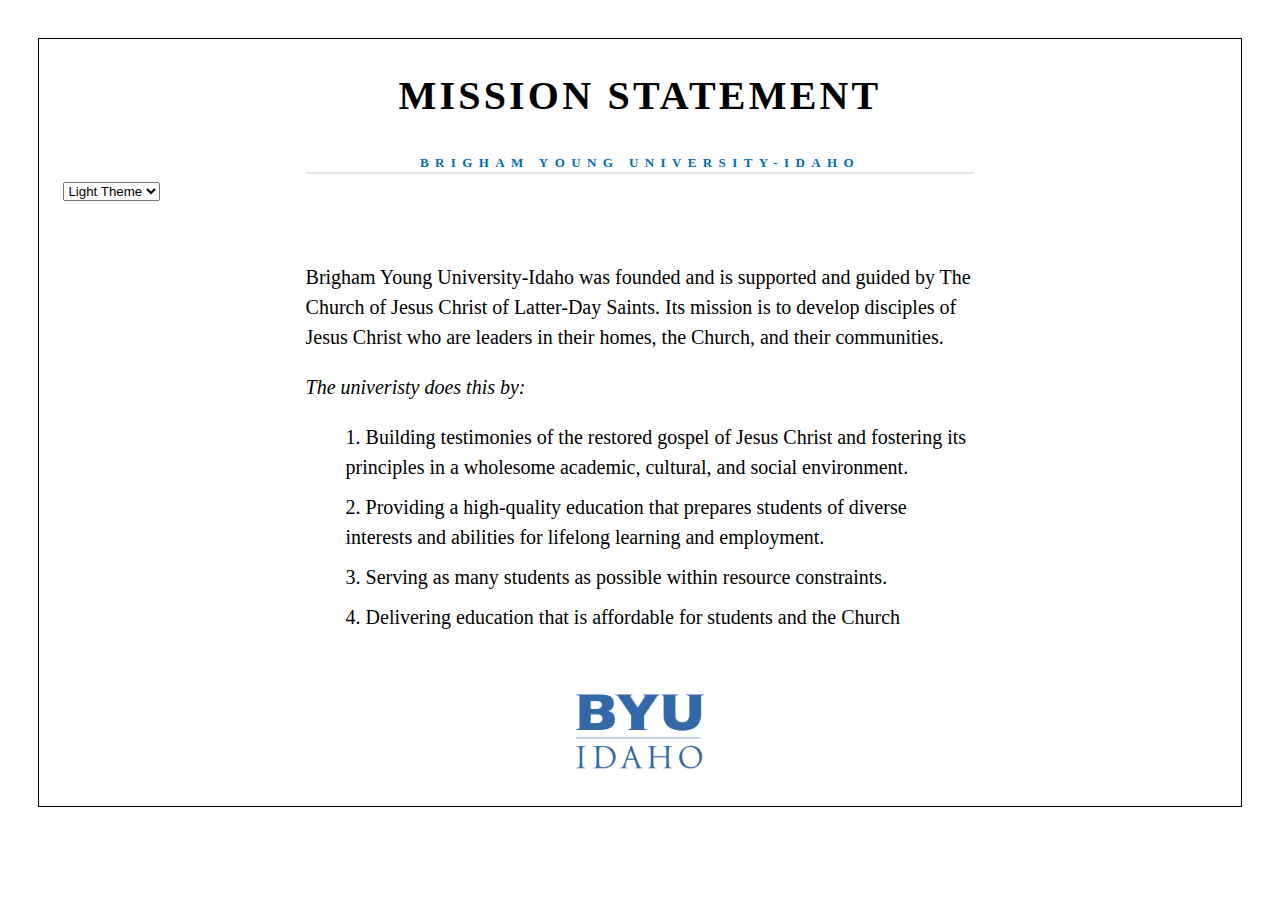
==== index.html @ 895d752e "W02 Completed, Mission Statement" ====
<!DOCTYPE html>
<html lang = "en">
    <head>
        <title>BYU Mission Statement</title>
        <meta charset = "utf-8">
        <link rel = "stylesheet" href = "style.css">
        <meta author = "BYUI">
    </head>

    <body>
        <div class = "content">
            <header class = "header">
                <h1> MISSION STATEMENT</h1>
                <h2> BRIGHAM YOUNG UNIVERSITY-IDAHO</h2>
                <select id = "theme-selector">
                    <option value="Light Theme" selected>Light Theme</option>
                    <option value="Dark Theme">Dark Theme</option>
                </select>
            </header>
            <main>

                <p>Brigham Young University-Idaho was founded and is supported and guided by The Church of Jesus Christ of Latter-Day Saints.
                    Its mission is to develop disciples of Jesus Christ who are leaders in their homes, the Church, and their communities.
                </p>
                <p> <i>The univeristy does this by:</i></p>
                <ol>
                    <li> Building testimonies of the restored gospel of Jesus Christ and fostering its principles in a wholesome academic, cultural, and social environment.</li>
                    <li> Providing a high-quality education that prepares students of diverse interests and abilities for lifelong learning and employment.</li>
                    <li> Serving as many students as possible within resource constraints.</li>
                    <li> Delivering education that is affordable for students and the Church</li>
                </ol>

            </main>
            <footer>
                <img id = "byu-logo" src = "byui-logo_blue.webp" alt = "BYUI Logo" width="150" height="84">
            </footer>
            <script src = "mission.js" defer></script>
        </div>
    </body>
</html>
---- style.css ----
body{
    margin: 3%;
    border:1px solid;
}

.content{
    text-align:left;
    margin: 2% 2%;
    font-size:20px;
    line-height:1.5;
}
h1 {
    text-align:center;
    letter-spacing: .2rem;
}

h2{
    margin:0 21%;
    letter-spacing: .4rem;
    text-align:center;
    color:#006EB6;
    font-size: 13px;
    border-bottom: 2px solid rgba(0, 0, 0, 0.1);
}

main{
    margin:5% 21%;
}
p{
    margin-top: 2%;
}

ol {
    list-style-position: inside; /* Moves the numbers inside to align with the text */
    margin: auto;       /* Keeps the list centered */
    text-align: left;     /* Aligns the text to the left inside the centered list */
    width: fit-content;   /* Ensures the width is only as wide as the content */
    margin-top:2%;
}

ol li {
    margin-bottom:10px;
}

footer{
    margin-top:50px;
    text-align:center;
}

.dark{
    background-color: #333;
    color: #829e92;
}
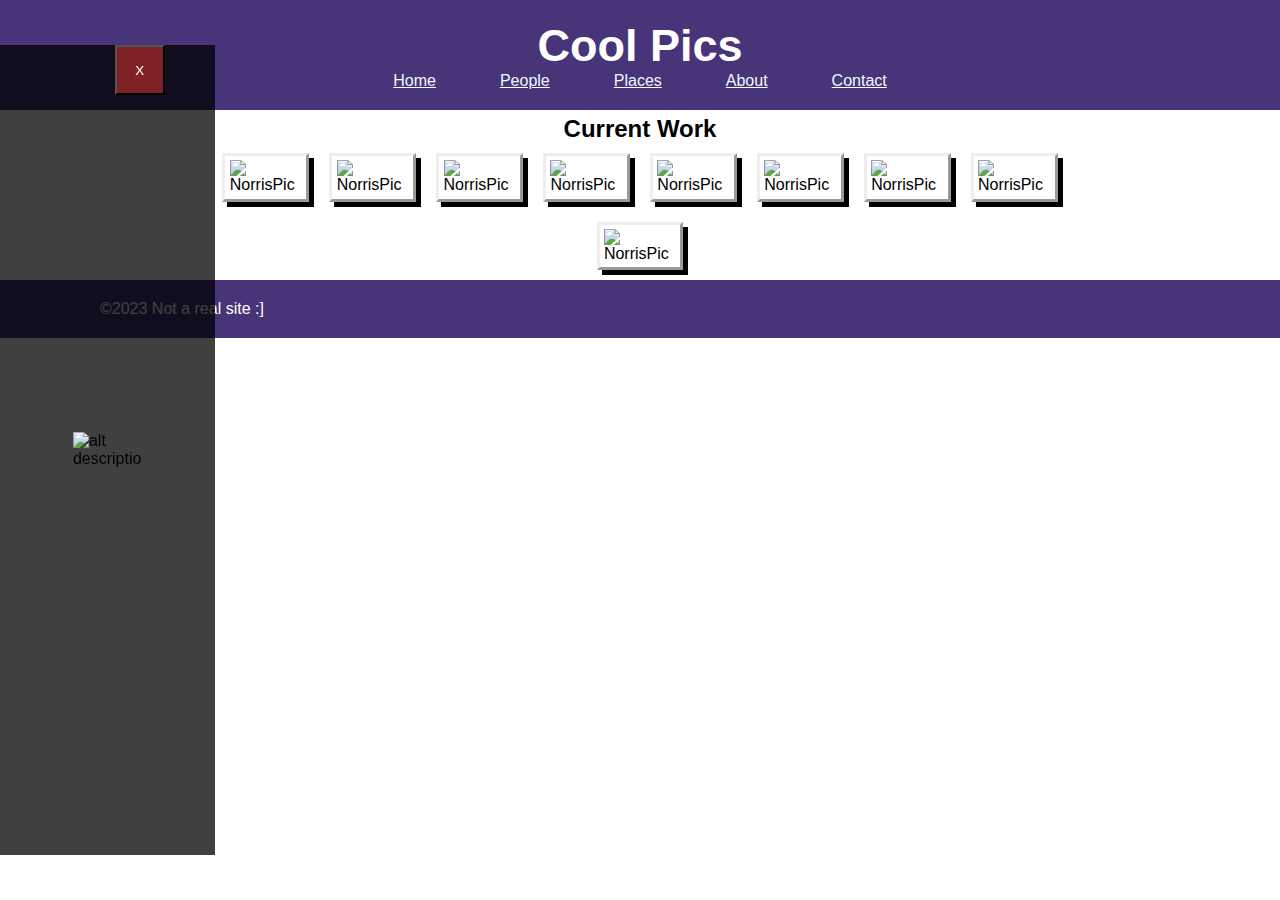
==== commit 7fe534ac: "Picture Viewer Completed Part2" ====
--- a/index.html
+++ b/index.html
@@ -1,40 +1,61 @@
 <!DOCTYPE html>
-<html lang = "en">
-    <head>
-        <title>BYU Mission Statement</title>
-        <meta charset = "utf-8">
-        <link rel = "stylesheet" href = "style.css">
-        <meta author = "BYUI">
-    </head>
+<html lang = en>
+<head>
+    <meta charset = "UTF-8">
+    <meta name = "author" content = "Landon Stucki">
+    <meta name = "description" content = "This sight contains cool pictures for a project in BYU-I">
+    <meta name = "viewport" content="width=device-width">
+    <title> Cool Pictures Website</title>
+    <link rel ="stylesheet" href="styles.css">
+</head>
 
-    <body>
-        <div class = "content">
-            <header class = "header">
-                <h1> MISSION STATEMENT</h1>
-                <h2> BRIGHAM YOUNG UNIVERSITY-IDAHO</h2>
-                <select id = "theme-selector">
-                    <option value="Light Theme" selected>Light Theme</option>
-                    <option value="Dark Theme">Dark Theme</option>
-                </select>
-            </header>
-            <main>
+<body>
 
-                <p>Brigham Young University-Idaho was founded and is supported and guided by The Church of Jesus Christ of Latter-Day Saints.
-                    Its mission is to develop disciples of Jesus Christ who are leaders in their homes, the Church, and their communities.
-                </p>
-                <p> <i>The univeristy does this by:</i></p>
-                <ol>
-                    <li> Building testimonies of the restored gospel of Jesus Christ and fostering its principles in a wholesome academic, cultural, and social environment.</li>
-                    <li> Providing a high-quality education that prepares students of diverse interests and abilities for lifelong learning and employment.</li>
-                    <li> Serving as many students as possible within resource constraints.</li>
-                    <li> Delivering education that is affordable for students and the Church</li>
-                </ol>
+    <div class = "viewer">
+        <button class = "close-viewer">X</button>
+        <img src = "norris-full.jpeg" alt="alt description">
+    </div>
 
-            </main>
-            <footer>
-                <img id = "byu-logo" src = "byui-logo_blue.webp" alt = "BYUI Logo" width="150" height="84">
-            </footer>
-            <script src = "mission.js" defer></script>
-        </div>
-    </body>
+    <header>
+        <h1> Cool Pics</h1>
+        <button id = "menu-button">Menu</button>
+        <ul class = "links">
+            <li> <a href="index.html"> Home</a></li>
+            <li> <a href="people.html"> People</a></li>
+            <li> <a href="places.html"> Places</a></li>
+            <li> <a href="about.html"> About</a></li>
+            <li> <a href="contact.html"> Contact</a></li>
+        </ul>
+    </header>
+
+    <main>
+        <h2> Current Work</h2>
+        <ul class = "gallery">
+            <li><img id ="picture1" src="norris-full.jpeg" alt="NorrisPic"></li>
+            <li><img id ="picture2" src="norris-full.jpeg" alt="NorrisPic"></li>
+            <li><img id ="picture3" src="norris-full.jpeg" alt="NorrisPic"></li>
+            <li><img id ="picture4" src="norris-full.jpeg" alt="NorrisPic"></li>
+            <li><img id ="picture5" src="norris-full.jpeg" alt="NorrisPic"></li>
+            <li><img id ="picture6" src="norris-full.jpeg" alt="NorrisPic"></li>
+            <li><img id ="picture7" src="norris-full.jpeg" alt="NorrisPic"></li>
+            <li><img id ="picture8" src="norris-full.jpeg" alt="NorrisPic"></li>
+            <li><img id ="picture9" src="norris-full.jpeg" alt="NorrisPic"></li>
+
+        </ul>
+    </main>
+
+
+
+    <footer>
+        <p id = "copyright">&copy2023 Not a real site :]</p>
+        <script src="script.js"></script>
+    </footer>
+</body>
+
+
+
+
+
+
+
 </html>--- a/styles.css
+++ b/styles.css
@@ -0,0 +1,160 @@
+/* Reset default browser padding/margin */
+* {
+    margin: 0;
+    padding: 0;
+    box-sizing: border-box;
+}
+
+body {
+    font-family: Arial, sans-serif;
+}
+
+header {
+    display: flex;
+    flex-direction: column;
+    justify-content: center;
+    align-items: center;
+    text-align: center;
+    color: white;
+    background-color: rgb(71, 52, 121);
+    padding: 20px 0;
+}
+
+h1 {
+    font-size: 45px;
+    margin-bottom: 0;
+}
+
+#menu-button{
+    display:none;
+    text-decoration:bold;
+    background: none;
+    border: none;
+    padding: 0;
+    margin: 0;
+    box-shadow: none;
+    border-radius: 0;
+    font: inherit;
+    font-size:30px;
+    color: inherit;
+    cursor: pointer;
+    outline: none;
+}
+
+.viewer{
+    display:none;
+    padding-left: 50px;
+    padding-right: 50px;
+    padding-bottom: 50px;
+    top:5%;
+    bottom:5%;
+    display:grid;
+    grid-template-columns: 1fr;
+    grid-template-rows: 50px 1fr;
+    position: fixed;
+    background-color: rgba(0,0,0,0.75);
+}
+
+.viewer .close-viewer{
+    grid-row:1;
+    width: 50px;
+    height:50px;
+    justify-self: right;
+    background-color: rgba(163, 41, 41, 0.75);
+    color:white;
+}
+
+.header-content {
+    display: flex;
+    flex-direction: row;
+}
+
+.links {
+    display: flex;
+    list-style-type: none;
+    text-decoration: underline;
+    padding: 0;
+}
+
+.links-small {
+    list-style: none;
+    text-decoration: underline;
+    padding:0;
+}
+.links li {
+    margin: 0 2em; /* Adjust spacing between links */
+}
+
+.links a {
+    color: aliceblue;
+    text-decoration: none;
+}
+
+h2 {
+    margin-top:5px;
+    text-align: center;
+}
+
+.gallery {
+    display: flex;
+    flex-wrap: wrap;
+    justify-content: center;
+    margin:0 15%;
+}
+
+.gallery img {
+    box-shadow: 5px 5px;
+    border-style:outset;
+    padding:5%;
+    height: 250px;
+    width: 250px;
+    max-width: 100%;
+    max-height: 100%;
+
+}
+
+.gallery li {
+    list-style-type: none;
+    padding: 10px; /* Add padding for spacing around images */
+}
+
+footer {
+    display: flex;
+    padding: 20px;
+    padding-left:100px;
+    background-color: rgb(71, 52, 121);
+    color: white;
+    text-align: center;
+}
+
+@media screen and (max-width: 700px)  {
+    .links{
+        flex-direction: column;
+    }
+    #menu-button{
+        display:flex;
+    }
+
+    .viewer img{
+        margin-top:None;
+        grid-row:2;
+        width:110%;
+        justify-self:center;
+        align-self:center;
+    }
+}
+@media screen and (min-width: 700px){
+    .links{
+        display:flex !important;
+    }
+
+    .viewer img{
+        margin-top:None;
+        grid-row:2;
+        width:60%;
+        justify-self:center;
+        align-self:center;
+    }
+
+
+}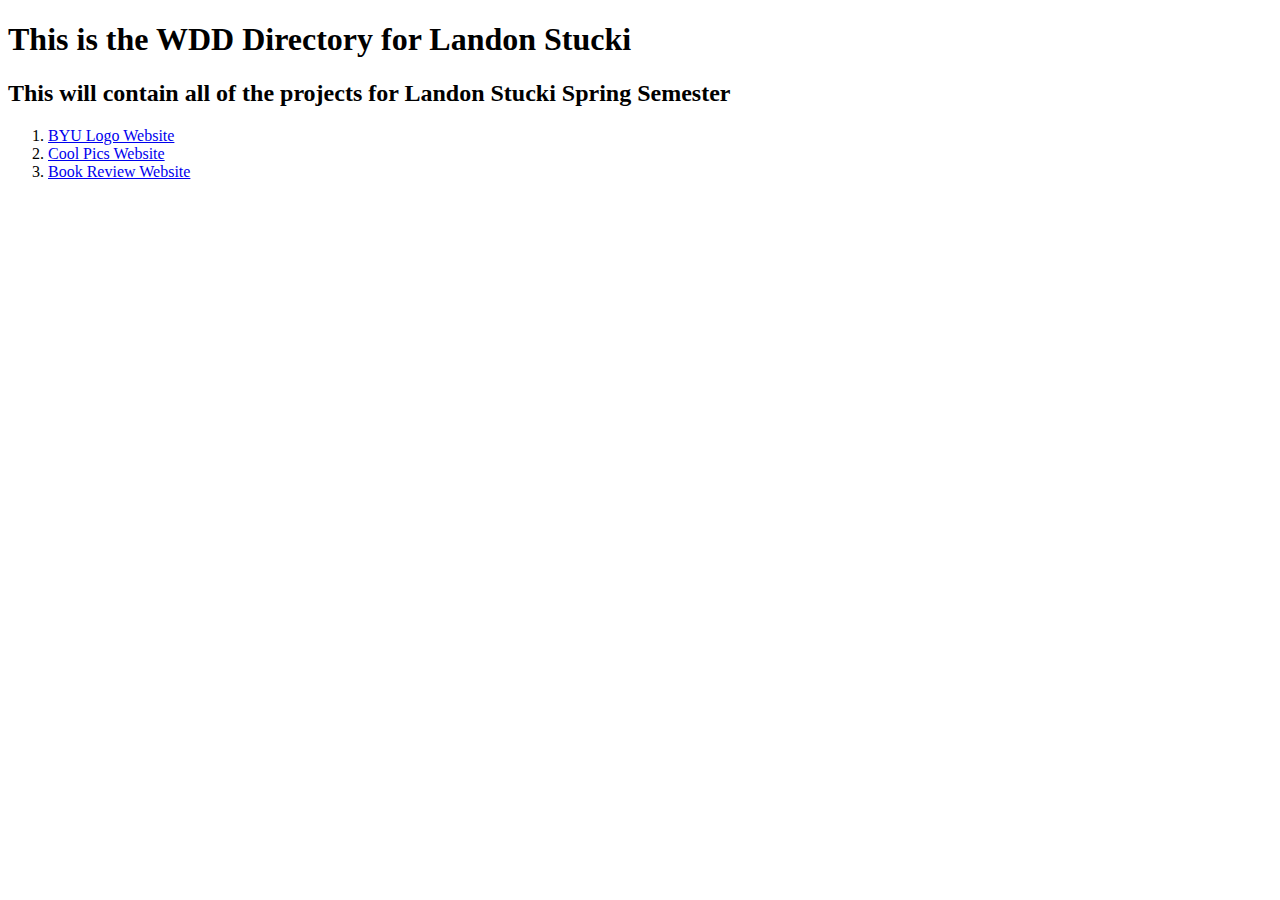
==== commit c55071a5: "Directory Creation for all projects" ====
--- a/index.html
+++ b/index.html
@@ -1,61 +1,25 @@
 <!DOCTYPE html>
-<html lang = en>
-<head>
-    <meta charset = "UTF-8">
-    <meta name = "author" content = "Landon Stucki">
-    <meta name = "description" content = "This sight contains cool pictures for a project in BYU-I">
-    <meta name = "viewport" content="width=device-width">
-    <title> Cool Pictures Website</title>
-    <link rel ="stylesheet" href="styles.css">
-</head>
+<html lang = "en">
+    <head>
+        <meta charset="UTF-8>
+        <meta name="viewport" content="width=device-width">
+        <title>WDD Directory Landon Stucki</title>
+        
+    </head>
+</html>
+<body>
+    <h1>This is the WDD Directory for Landon Stucki</h1>
+    <h2>This will contain all of the projects for Landon Stucki Spring Semester</h2>
 
-<body>
-
-    <div class = "viewer">
-        <button class = "close-viewer">X</button>
-        <img src = "norris-full.jpeg" alt="alt description">
-    </div>
-
-    <header>
-        <h1> Cool Pics</h1>
-        <button id = "menu-button">Menu</button>
-        <ul class = "links">
-            <li> <a href="index.html"> Home</a></li>
-            <li> <a href="people.html"> People</a></li>
-            <li> <a href="places.html"> Places</a></li>
-            <li> <a href="about.html"> About</a></li>
-            <li> <a href="contact.html"> Contact</a></li>
-        </ul>
-    </header>
-
-    <main>
-        <h2> Current Work</h2>
-        <ul class = "gallery">
-            <li><img id ="picture1" src="norris-full.jpeg" alt="NorrisPic"></li>
-            <li><img id ="picture2" src="norris-full.jpeg" alt="NorrisPic"></li>
-            <li><img id ="picture3" src="norris-full.jpeg" alt="NorrisPic"></li>
-            <li><img id ="picture4" src="norris-full.jpeg" alt="NorrisPic"></li>
-            <li><img id ="picture5" src="norris-full.jpeg" alt="NorrisPic"></li>
-            <li><img id ="picture6" src="norris-full.jpeg" alt="NorrisPic"></li>
-            <li><img id ="picture7" src="norris-full.jpeg" alt="NorrisPic"></li>
-            <li><img id ="picture8" src="norris-full.jpeg" alt="NorrisPic"></li>
-            <li><img id ="picture9" src="norris-full.jpeg" alt="NorrisPic"></li>
-
-        </ul>
-    </main>
-
-
-
-    <footer>
-        <p id = "copyright">&copy2023 Not a real site :]</p>
-        <script src="script.js"></script>
-    </footer>
-</body>
-
-
-
-
-
-
-
-</html>+    <ol>
+        <li>
+            <a href="BYU LOGO">BYU Logo Website</a>
+        </li>
+        <li>
+            <a href="CoolPics Website/index.html">Cool Pics Website</a>
+        </li>
+        <li>
+            <a href="Book Review Website/index.html">Book Review Website</a>
+        </li>
+    </ol>
+</body>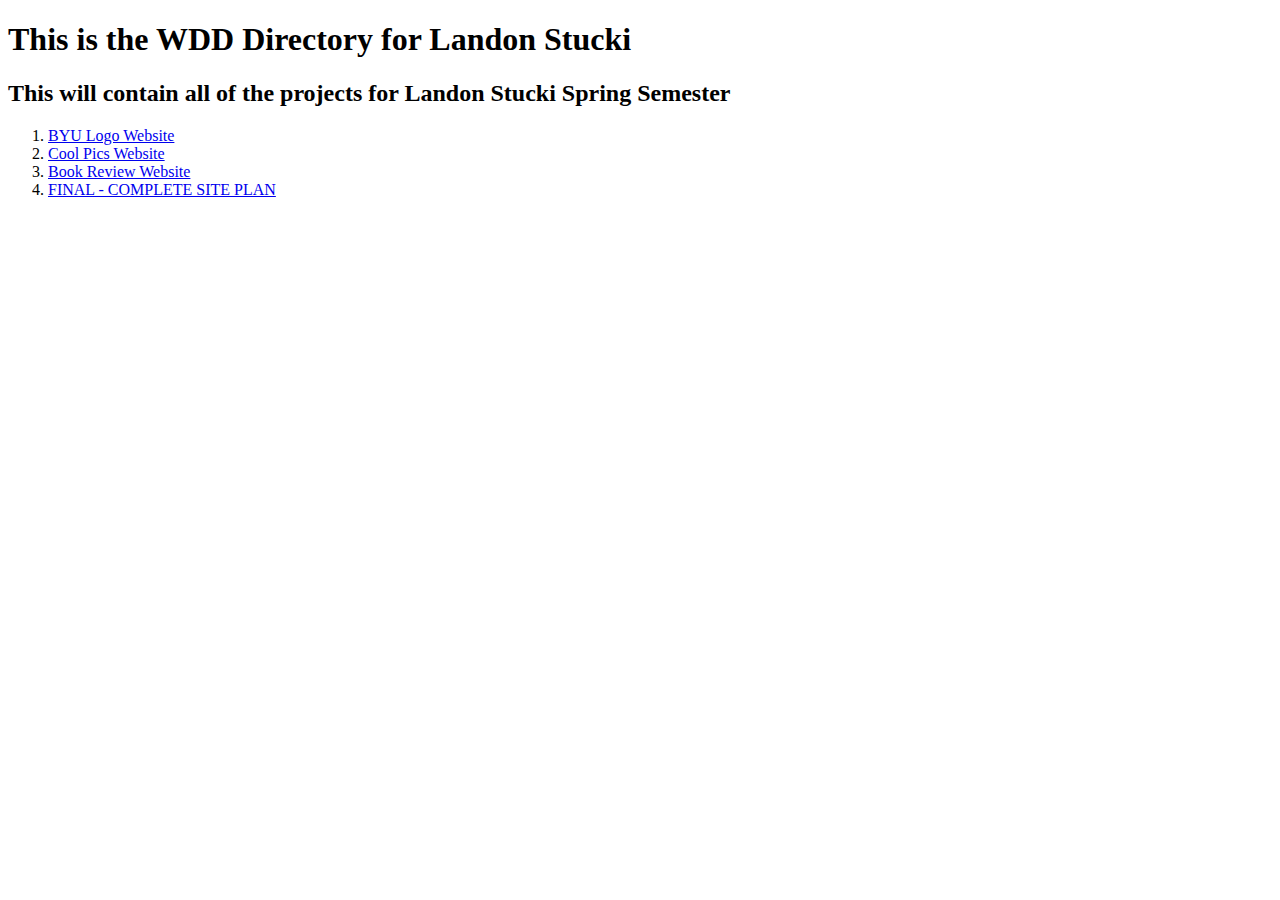
==== commit 665f05dc: "Site Plan Added" ====
--- a/index.html
+++ b/index.html
@@ -13,7 +13,7 @@
 
     <ol>
         <li>
-            <a href="BYU LOGO">BYU Logo Website</a>
+            <a href="BYU LOGO/index.html">BYU Logo Website</a>
         </li>
         <li>
             <a href="CoolPics Website/index.html">Cool Pics Website</a>
@@ -21,5 +21,8 @@
         <li>
             <a href="Book Review Website/index.html">Book Review Website</a>
         </li>
+        <li>
+            <a href="Karv/site-plan.html">FINAL - COMPLETE SITE PLAN</a>
+        </li>
     </ol>
 </body>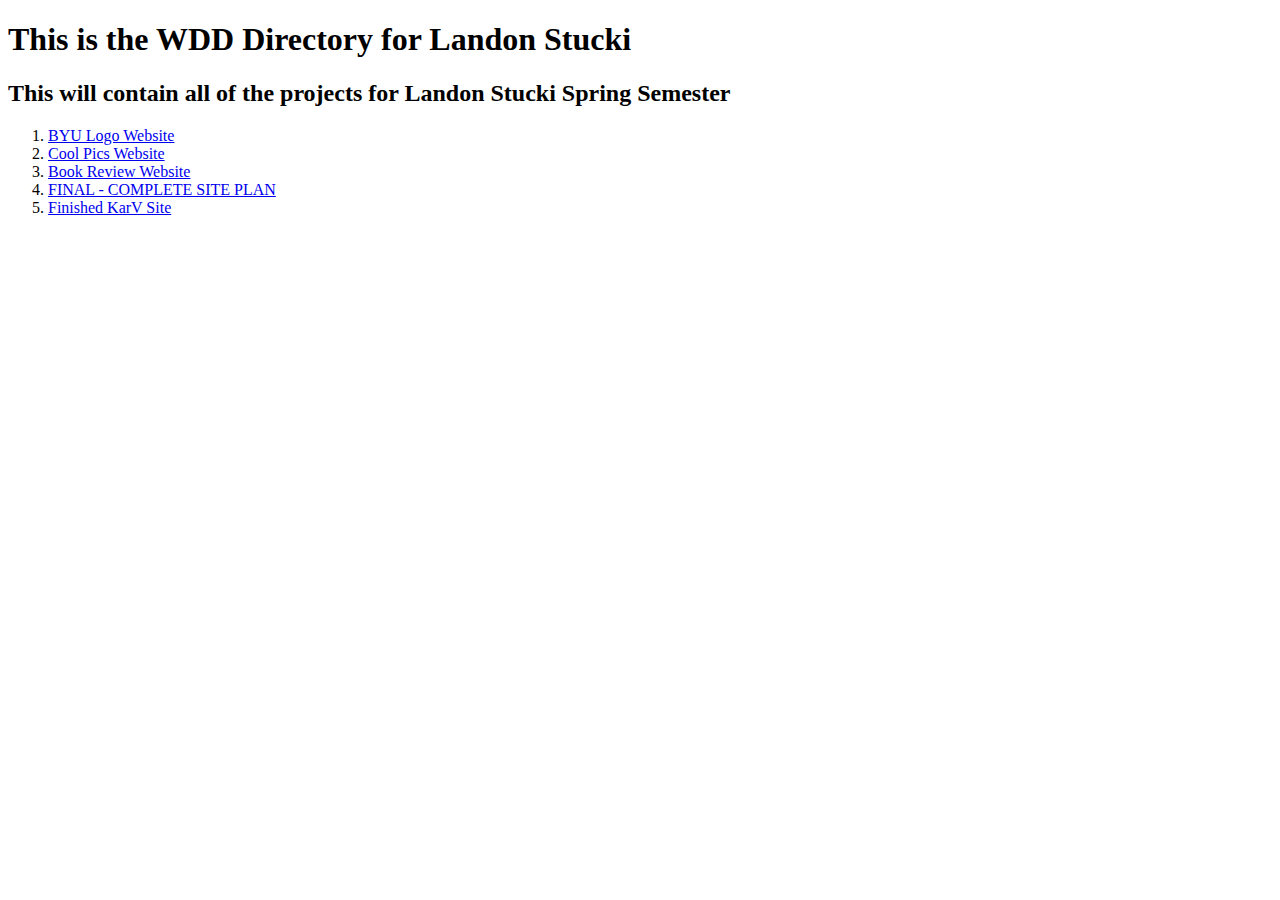
==== commit 01c9434c: "Home Page of Karv SemiComplete" ====
--- a/index.html
+++ b/index.html
@@ -22,7 +22,10 @@
             <a href="Book Review Website/index.html">Book Review Website</a>
         </li>
         <li>
-            <a href="Karv/site-plan.html">FINAL - COMPLETE SITE PLAN</a>
+            <a href="KarV_Plan_Site/site-plan.html">FINAL - COMPLETE SITE PLAN</a>
+        </li>
+        <li>
+            <a href="KarV_Site/index.html">Finished KarV Site</a>
         </li>
     </ol>
 </body>